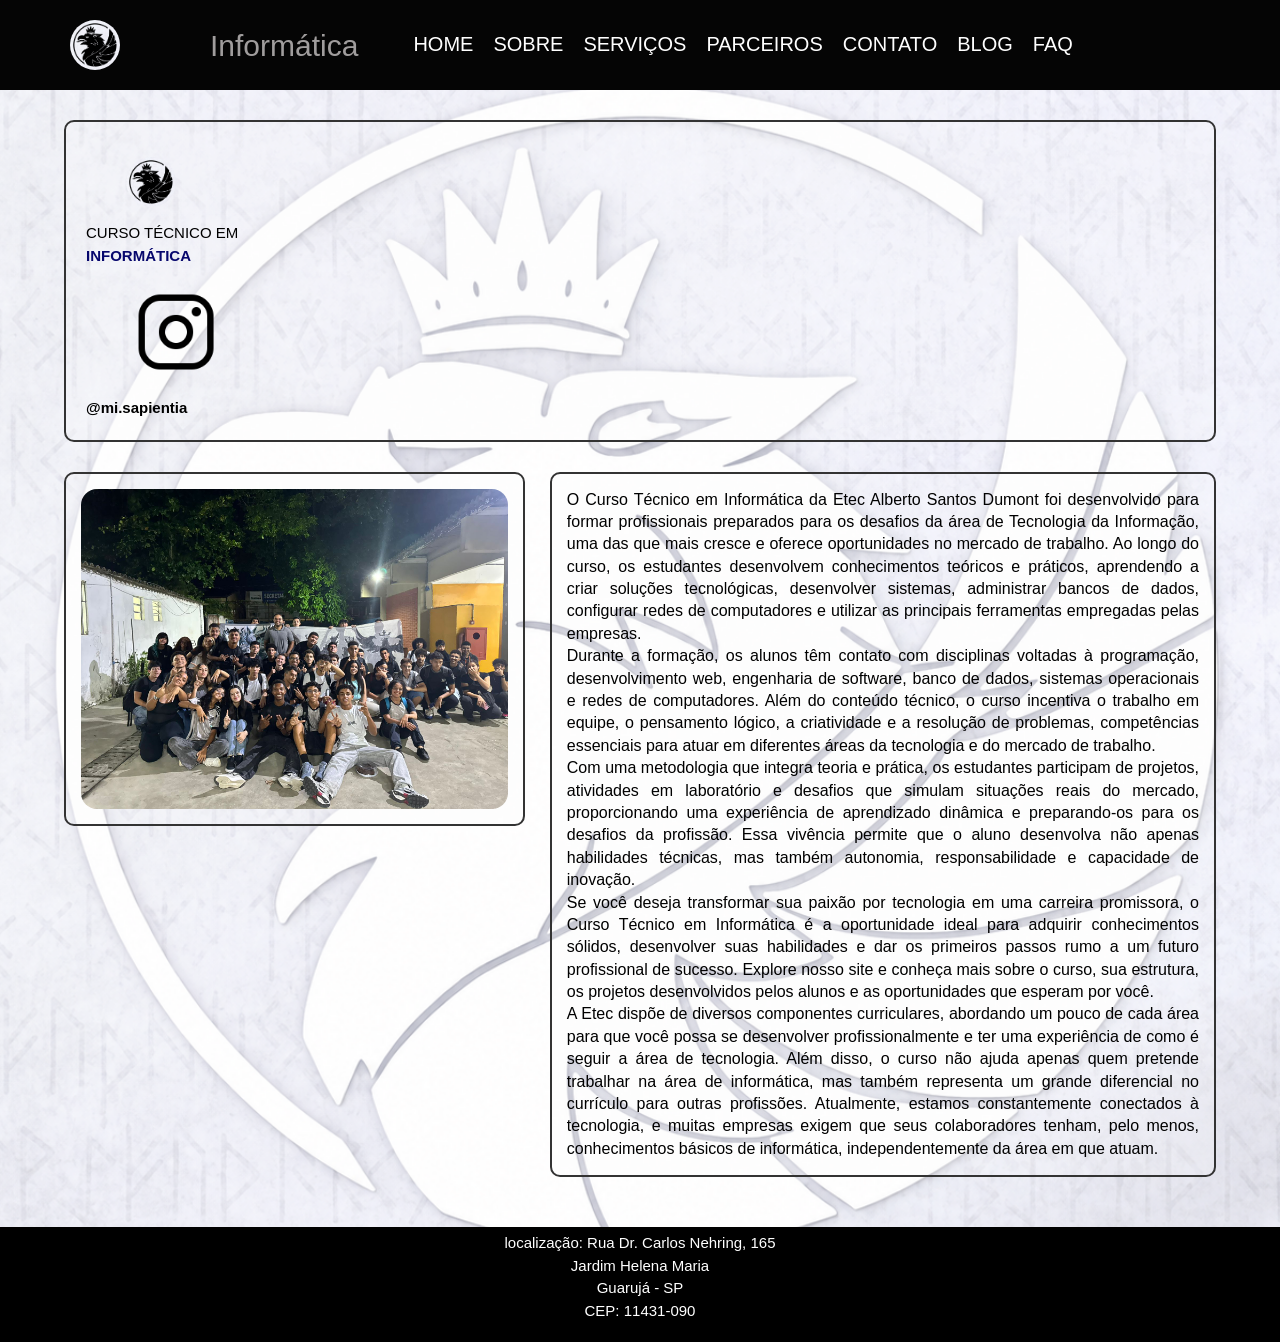
==== index.html @ 644b7583 "site_informática" ====
<!DOCTYPE html>
<html lang="pt-br">
<head>
    <meta charset="UTF-8">
    <meta name="viewport" content="width=device-width, initial-scale=1.0">
    <title>Informática</title>
    <link rel="stylesheet" href="../style/stylemenu.css">
    <link rel="stylesheet" href="../style/style.css">
    <link rel="stylesheet" href="../style/reset.css">
    <link rel="stylesheet icon" href="../imagens/grifo.jpg">
    <link rel="stylesheet" href="../style/w3.css">
</head>
<body>

    <header class="cabecalho">

        <figure>
            <img src="../imagens/grifo.jpg" alt="grifo" id="imagem_menu">
        </figure>

        <section class="logo">
            <h1>Informática</h1>
        </section>
    
        <nav id="menu">
            <ul>
                <li><a href="../html/index.html">HOME</a></li>
                <li><a href="../html/sobre.html">SOBRE</a></li>
                <li><a href="../html/servicos.html">SERVIÇOS</a></li>
                <li><a href="../html/parceiros.html">PARCEIROS</a></li>
                <li><a href="#">CONTATO</a></li>
                <li><a href="#">BLOG</a></li>
                <li><a href="#">FAQ</a></li>
            </ul>
        </nav>
    </header>

    <main>

        <section class="principal">
            <section class="coluna1">
                <figure>
                    <img src="../imagens/grifo.jpg" alt="grifo" id="imagem_menu">
                </figure>
                    
                <p id="curso">CURSO TÉCNICO EM</p> 
                <p style="color: rgb(7, 7, 109); font-weight: bold; align-items: center;">INFORMÁTICA</p>
                

                <section>
                    
                <figure>
                    <img src="../imagens/ig.png" alt="instagram" id="imagem">
                </figure>

                <p style="font-weight: bold;">@mi.sapientia</p>

                </section>
            </section>
        </section>

        <section class="img-text">

        <section class="coluna3">

            <img src="../imagens/sala.jpg" alt="turma" class="w3-round-xlarge">

        </section>

        <section class="coluna2">

            <p>O Curso Técnico em Informática da Etec Alberto Santos Dumont foi desenvolvido para formar profissionais preparados para os desafios da área de Tecnologia da Informação, uma das que mais cresce e oferece oportunidades no mercado de trabalho. Ao longo do curso, os estudantes desenvolvem conhecimentos teóricos e práticos, aprendendo a criar soluções tecnológicas, desenvolver sistemas, administrar bancos de dados, configurar redes de computadores e utilizar as principais ferramentas empregadas pelas empresas. <br>Durante a formação, os alunos têm contato com disciplinas voltadas à programação, desenvolvimento web, engenharia de software, banco de dados, sistemas operacionais e redes de computadores. Além do conteúdo técnico, o curso incentiva o trabalho em equipe, o pensamento lógico, a criatividade e a resolução de problemas, competências essenciais para atuar em diferentes áreas da tecnologia e do mercado de trabalho. <br>Com uma metodologia que integra teoria e prática, os estudantes participam de projetos, atividades em laboratório e desafios que simulam situações reais do mercado, proporcionando uma experiência de aprendizado dinâmica e preparando-os para os desafios da profissão. Essa vivência permite que o aluno desenvolva não apenas habilidades técnicas, mas também autonomia, responsabilidade e capacidade de inovação. <br>Se você deseja transformar sua paixão por tecnologia em uma carreira promissora, o Curso Técnico em Informática é a oportunidade ideal para adquirir conhecimentos sólidos, desenvolver suas habilidades e dar os primeiros passos rumo a um futuro profissional de sucesso. Explore nosso site e conheça mais sobre o curso, sua estrutura, os projetos desenvolvidos pelos alunos e as oportunidades que esperam por você. <br>A Etec dispõe de diversos componentes curriculares, abordando um pouco de cada área para que você possa se desenvolver profissionalmente e ter uma experiência de como é seguir a área de tecnologia. Além disso, o curso não ajuda apenas quem pretende trabalhar na área de informática, mas também representa um grande diferencial no currículo para outras profissões. Atualmente, estamos constantemente conectados à tecnologia, e muitas empresas exigem que seus colaboradores tenham, pelo menos, conhecimentos básicos de informática, independentemente da área em que atuam.</p>

        </section>

    </section>

    </main>

    <footer style="background-color:rgb(0, 0, 0); height: 115px; ">
        <section>
        <p style="color: white;">localização: Rua Dr. Carlos Nehring, 165 <br> Jardim Helena Maria <br> Guarujá - SP <br> CEP: 11431-090</p>
        </section>

    </footer>
    
</body>
</html>
---- style/stylemenu.css ----
#menu ul {
    padding: 0;
    margin: 0;
    background-color: transparent;
    list-style: none;
    display: flex;
    align-items: center;
    gap: 10px;
}

#menu ul li {
    display: inline;
}

#menu ul li a {
    padding: 10px 5px;
    display: inline-block;
    background-color: transparent;
    color: white;
    text-decoration: none;
    border-bottom: 3px solid transparent;
    font-size: 20px;
    font-family: Impact, Haettenschweiler, 'Arial Narrow Bold', sans-serif;
    transition: 0.3s;
}


.cabecalho {
    width: 100%;
    height: 90px;
    background-color: #050505;
    display: flex;
    align-items: center;
    gap: 50px;
    padding: 0 30px;
}

.logo h1 {
    color: #a09d9d;
    font-family: Impact, Haettenschweiler, 'Arial Narrow Bold', sans-serif;
    font-size: 30px;
}

#imagem_menu{
    width: 50px;
    height: 50px;
    object-fit: cover;
    border-radius: 50%;
}


.botao {
    background-color: #DFAF2B;

    color: black;
    text-decoration: none;
    padding: 14px 22px;
    border-radius: 8px;
    font-family: Arial, sans-serif;
    font-weight: bold;
    transition: 0.3s;
}

.botao:hover {
    background-color: #f5c94f;
    transform: scale(1.05);
}

#menu ul li a:hover{
    background-color: rgb(255, 255, 255);
    color: rgb(0, 0, 0);
    border-bottom: 3px solid #9c8f8f;
}
---- style/style.css ----
body{
    min-height:100vh;
    display:flex;
    flex-direction:column;
    background-image:url(../imagens/grifo2.png);
    background-size:cover;
    background-position-x:center;
    background-repeat:no-repeat;
    overflow-x:hidden;
}

    main{
    flex:1;
    margin-bottom:50px;
}

.principal{
    width:100%;
    display:flex;
    justify-content:space-between;
    align-items:flex-start;
    gap:65px;
    padding:30px 5%;
    box-sizing:border-box;
}

.coluna1{
    flex:1;
    padding:20px;
    border:2px solid #333;
    border-radius:10px;
    background-color:#f5f5f52d;
    box-sizing:border-box;
    transition:0.3s;
}

.img-text{
    width:100%;
    display:flex;
    align-items:flex-start;
    gap:25px;
    padding:0 5%;
    box-sizing:border-box;
}

.coluna2{
    flex:1;
    padding:15px;
    margin:0;
    border:2px solid #333;
    border-radius:10px;
    background-color:#f5f5f52d;
    box-sizing:border-box;
    transition:0.3s;
}

.coluna2 p{
    font-size:16px;
    line-height:1.4;
}

.coluna3{
    flex:0 0 40%;
    padding:15px;
    border:2px solid #333;
    border-radius:10px;
    background-color:#f5f5f52d;
    box-sizing:border-box;
}

.coluna3 img{
    width:100%;
    height:auto;
    display:block;
}

.coluna1:hover,.coluna2:hover,.coluna3:hover{
    transform:scale(1.03);
    box-shadow:0 8px 20px rgba(116,115,115,0.25);
}

h1{
    font-size:4em;
    color:rgb(0,0,0);
}

h2{
    font-size:2.5em;
    color:rgb(0,0,0);
}

h3{
    text-align:left;
    font-family:Georgia,'Times New Roman',Times,serif;
    color:rgb(2,0,0);
    font-size:2em;
}

p{
    font-size:20px;
    font-family:Georgia,'Times New Roman',Times,serif;
    color:rgb(0,0,0);
    text-align:justify;
}

hr{
    border:none;
    height:3px;
    background-color:rgb(0,0,0);
    width:80%;
    margin:40px auto;
}

a{
    color:rgb(0,0,0);
    text-align:center;
}

footer{
    text-align:center;
    margin-top:150px;
    border-top:1px solid rgb(0,0,0);
    bottom:0;
    left:0;
    width:100%;
    display:flex;
}

footer section{
    flex:1;
}

footer p{
    color:white;
    text-align:center;
    margin:5px;
}

#centralizado{
    text-align:center;
}

#imagem{
    justify-content:end;
    height:100px;
    width:100px;
}

#turma{
    width:30%;
}
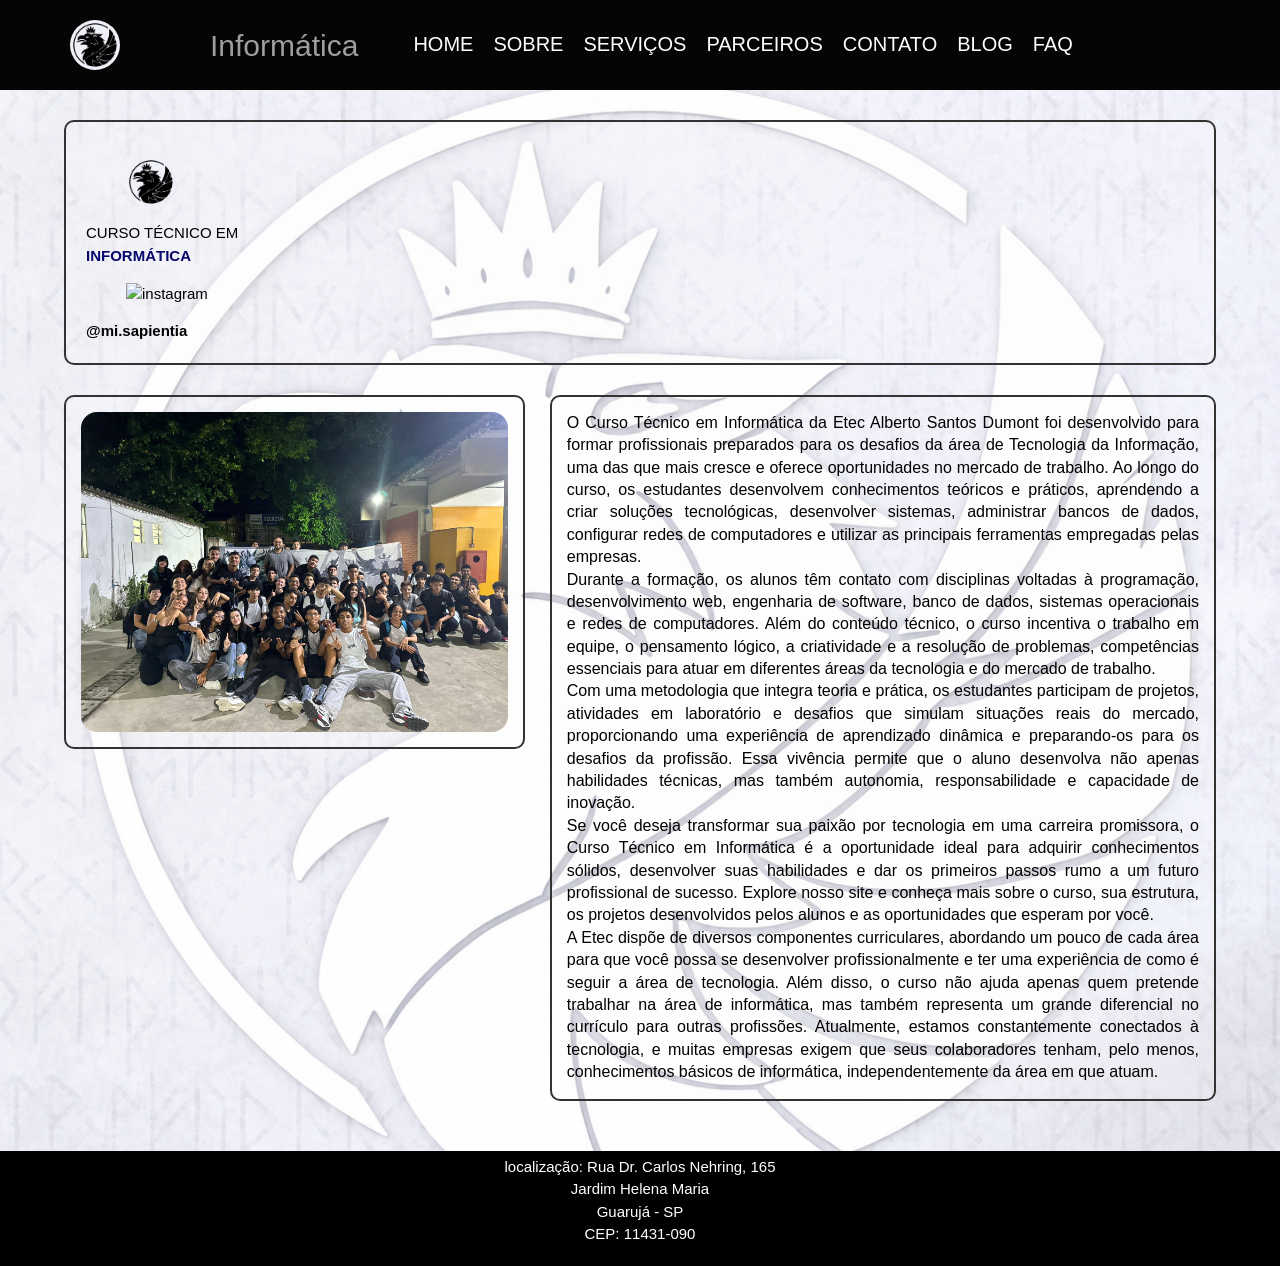
==== commit 8107f1bc: "Update index.html" ====
--- a/index.html
+++ b/index.html
@@ -15,7 +15,7 @@
     <header class="cabecalho">
 
         <figure>
-            <img src="../imagens/grifo.jpg" alt="grifo" id="imagem_menu">
+            <img src="../grifo.jpg" alt="grifo" id="imagem_menu">
         </figure>
 
         <section class="logo">
@@ -24,10 +24,10 @@
     
         <nav id="menu">
             <ul>
-                <li><a href="../html/index.html">HOME</a></li>
-                <li><a href="../html/sobre.html">SOBRE</a></li>
-                <li><a href="../html/servicos.html">SERVIÇOS</a></li>
-                <li><a href="../html/parceiros.html">PARCEIROS</a></li>
+                <li><a href="../index.html">HOME</a></li>
+                <li><a href="../sobre.html">SOBRE</a></li>
+                <li><a href="../servicos.html">SERVIÇOS</a></li>
+                <li><a href="../parceiros.html">PARCEIROS</a></li>
                 <li><a href="#">CONTATO</a></li>
                 <li><a href="#">BLOG</a></li>
                 <li><a href="#">FAQ</a></li>
@@ -40,7 +40,7 @@
         <section class="principal">
             <section class="coluna1">
                 <figure>
-                    <img src="../imagens/grifo.jpg" alt="grifo" id="imagem_menu">
+                    <img src="../grifo.jpg" alt="grifo" id="imagem_menu">
                 </figure>
                     
                 <p id="curso">CURSO TÉCNICO EM</p> 
@@ -50,7 +50,7 @@
                 <section>
                     
                 <figure>
-                    <img src="../imagens/ig.png" alt="instagram" id="imagem">
+                    <img src="..ig.png" alt="instagram" id="imagem">
                 </figure>
 
                 <p style="font-weight: bold;">@mi.sapientia</p>
@@ -63,7 +63,7 @@
 
         <section class="coluna3">
 
-            <img src="../imagens/sala.jpg" alt="turma" class="w3-round-xlarge">
+            <img src="../sala.jpg" alt="turma" class="w3-round-xlarge">
 
         </section>
 
@@ -85,4 +85,4 @@
     </footer>
     
 </body>
-</html>+</html>
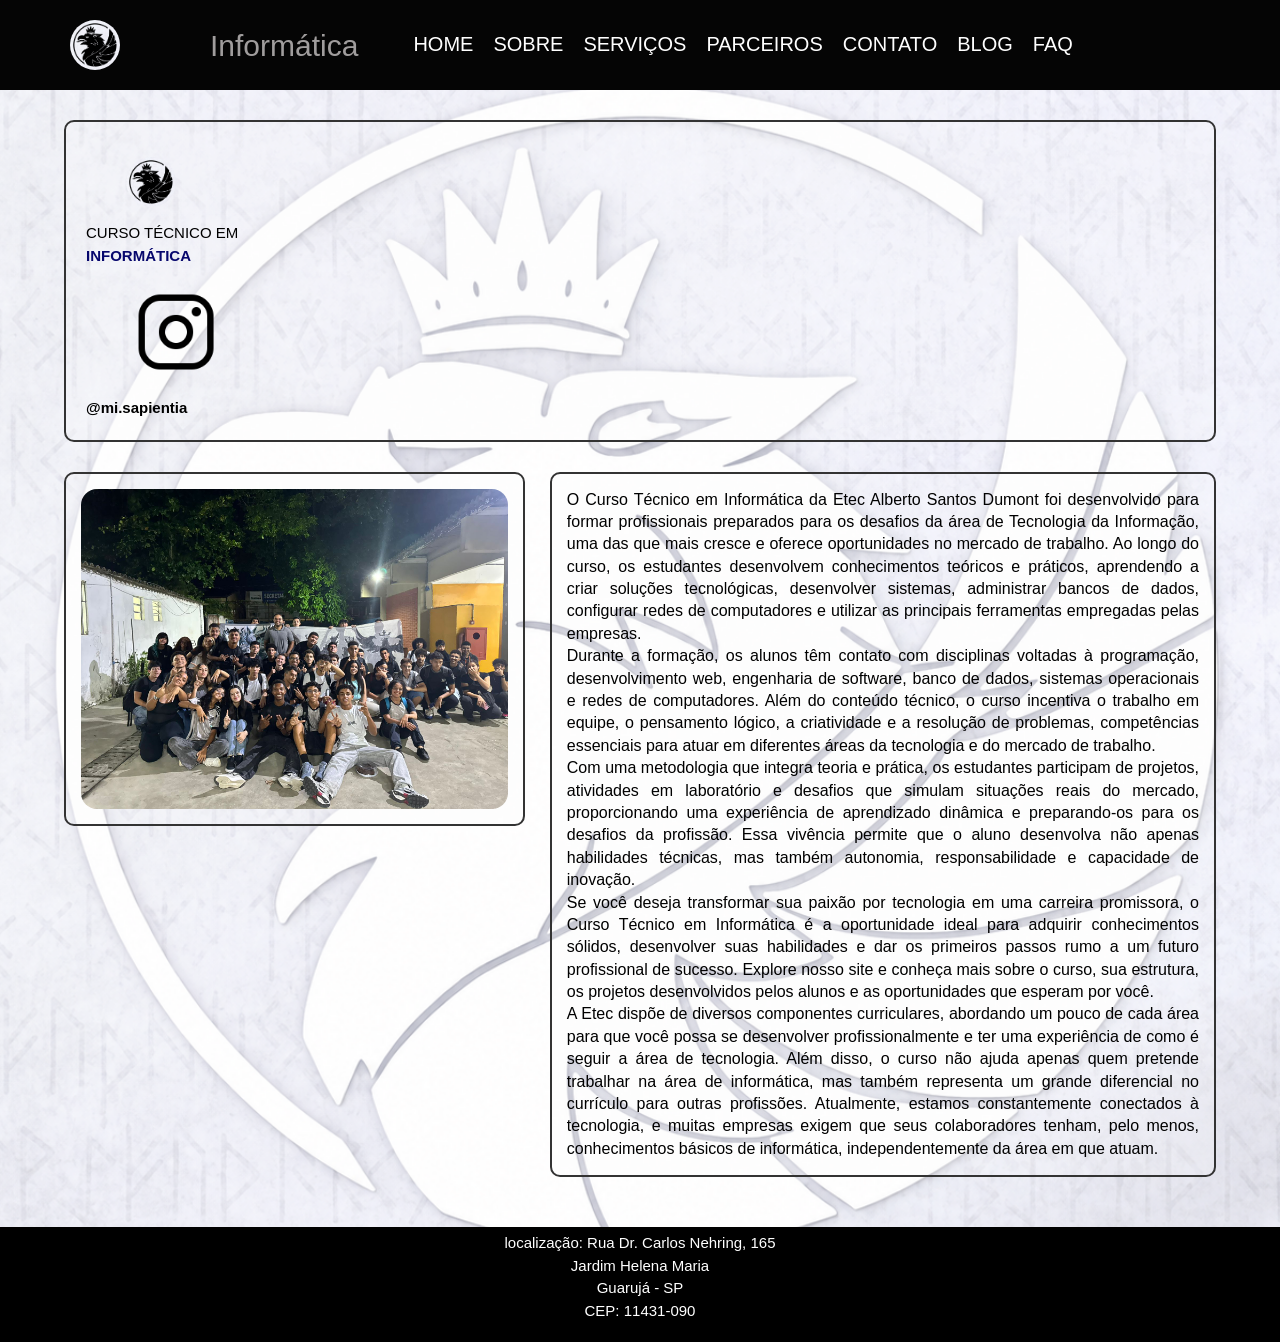
==== commit 3de299f4: "Fix HTML entity encoding in index.html" ====
--- a/index.html
+++ b/index.html
@@ -4,18 +4,18 @@
     <meta charset="UTF-8">
     <meta name="viewport" content="width=device-width, initial-scale=1.0">
     <title>Informática</title>
-    <link rel="stylesheet" href="../style/stylemenu.css">
-    <link rel="stylesheet" href="../style/style.css">
-    <link rel="stylesheet" href="../style/reset.css">
-    <link rel="stylesheet icon" href="../imagens/grifo.jpg">
-    <link rel="stylesheet" href="../style/w3.css">
+    <link rel="stylesheet" href="stylemenu.css">
+    <link rel="stylesheet" href="style.css">
+    <link rel="stylesheet" href="reset.css">
+    <link rel="stylesheet icon" href="grifo.jpg">
+    <link rel="stylesheet" href="w3.css">
 </head>
 <body>
 
     <header class="cabecalho">
 
         <figure>
-            <img src="../grifo.jpg" alt="grifo" id="imagem_menu">
+            <img src="grifo.jpg" alt="grifo" id="imagem_menu">
         </figure>
 
         <section class="logo">
@@ -24,10 +24,10 @@
     
         <nav id="menu">
             <ul>
-                <li><a href="../index.html">HOME</a></li>
-                <li><a href="../sobre.html">SOBRE</a></li>
-                <li><a href="../servicos.html">SERVIÇOS</a></li>
-                <li><a href="../parceiros.html">PARCEIROS</a></li>
+                <li><a href="index.html">HOME</a></li>
+                <li><a href="sobre.html">SOBRE</a></li>
+                <li><a href="servicos.html">SERVIÇOS</a></li>
+                <li><a href="parceiros.html">PARCEIROS</a></li>
                 <li><a href="#">CONTATO</a></li>
                 <li><a href="#">BLOG</a></li>
                 <li><a href="#">FAQ</a></li>
@@ -40,7 +40,7 @@
         <section class="principal">
             <section class="coluna1">
                 <figure>
-                    <img src="../grifo.jpg" alt="grifo" id="imagem_menu">
+                    <img src="grifo.jpg" alt="grifo" id="imagem_menu">
                 </figure>
                     
                 <p id="curso">CURSO TÉCNICO EM</p> 
@@ -50,7 +50,7 @@
                 <section>
                     
                 <figure>
-                    <img src="..ig.png" alt="instagram" id="imagem">
+                    <img src="ig.png" alt="instagram" id="imagem">
                 </figure>
 
                 <p style="font-weight: bold;">@mi.sapientia</p>
@@ -63,7 +63,7 @@
 
         <section class="coluna3">
 
-            <img src="../sala.jpg" alt="turma" class="w3-round-xlarge">
+            <img src="sala.jpg" alt="turma" class="w3-round-xlarge">
 
         </section>
 
--- a/stylemenu.css
+++ b/stylemenu.css
@@ -0,0 +1,73 @@
+#menu ul {
+    padding: 0;
+    margin: 0;
+    background-color: transparent;
+    list-style: none;
+    display: flex;
+    align-items: center;
+    gap: 10px;
+}
+
+#menu ul li {
+    display: inline;
+}
+
+#menu ul li a {
+    padding: 10px 5px;
+    display: inline-block;
+    background-color: transparent;
+    color: white;
+    text-decoration: none;
+    border-bottom: 3px solid transparent;
+    font-size: 20px;
+    font-family: Impact, Haettenschweiler, 'Arial Narrow Bold', sans-serif;
+    transition: 0.3s;
+}
+
+
+.cabecalho {
+    width: 100%;
+    height: 90px;
+    background-color: #050505;
+    display: flex;
+    align-items: center;
+    gap: 50px;
+    padding: 0 30px;
+}
+
+.logo h1 {
+    color: #a09d9d;
+    font-family: Impact, Haettenschweiler, 'Arial Narrow Bold', sans-serif;
+    font-size: 30px;
+}
+
+#imagem_menu{
+    width: 50px;
+    height: 50px;
+    object-fit: cover;
+    border-radius: 50%;
+}
+
+
+.botao {
+    background-color: #DFAF2B;
+
+    color: black;
+    text-decoration: none;
+    padding: 14px 22px;
+    border-radius: 8px;
+    font-family: Arial, sans-serif;
+    font-weight: bold;
+    transition: 0.3s;
+}
+
+.botao:hover {
+    background-color: #f5c94f;
+    transform: scale(1.05);
+}
+
+#menu ul li a:hover{
+    background-color: rgb(255, 255, 255);
+    color: rgb(0, 0, 0);
+    border-bottom: 3px solid #9c8f8f;
+}
--- a/style.css
+++ b/style.css
@@ -0,0 +1,151 @@
+body{
+    min-height:100vh;
+    display:flex;
+    flex-direction:column;
+    background-image:url(grifo2.png);
+    background-size:cover;
+    background-position-x:center;
+    background-repeat:no-repeat;
+    overflow-x:hidden;
+}
+
+    main{
+    flex:1;
+    margin-bottom:50px;
+}
+
+.principal{
+    width:100%;
+    display:flex;
+    justify-content:space-between;
+    align-items:flex-start;
+    gap:65px;
+    padding:30px 5%;
+    box-sizing:border-box;
+}
+
+.coluna1{
+    flex:1;
+    padding:20px;
+    border:2px solid #333;
+    border-radius:10px;
+    background-color:#f5f5f52d;
+    box-sizing:border-box;
+    transition:0.3s;
+}
+
+.img-text{
+    width:100%;
+    display:flex;
+    align-items:flex-start;
+    gap:25px;
+    padding:0 5%;
+    box-sizing:border-box;
+}
+
+.coluna2{
+    flex:1;
+    padding:15px;
+    margin:0;
+    border:2px solid #333;
+    border-radius:10px;
+    background-color:#f5f5f52d;
+    box-sizing:border-box;
+    transition:0.3s;
+}
+
+.coluna2 p{
+    font-size:16px;
+    line-height:1.4;
+}
+
+.coluna3{
+    flex:0 0 40%;
+    padding:15px;
+    border:2px solid #333;
+    border-radius:10px;
+    background-color:#f5f5f52d;
+    box-sizing:border-box;
+}
+
+.coluna3 img{
+    width:100%;
+    height:auto;
+    display:block;
+}
+
+.coluna1:hover,.coluna2:hover,.coluna3:hover{
+    transform:scale(1.03);
+    box-shadow:0 8px 20px rgba(116,115,115,0.25);
+}
+
+h1{
+    font-size:4em;
+    color:rgb(0,0,0);
+}
+
+h2{
+    font-size:2.5em;
+    color:rgb(0,0,0);
+}
+
+h3{
+    text-align:left;
+    font-family:Georgia,'Times New Roman',Times,serif;
+    color:rgb(2,0,0);
+    font-size:2em;
+}
+
+p{
+    font-size:20px;
+    font-family:Georgia,'Times New Roman',Times,serif;
+    color:rgb(0,0,0);
+    text-align:justify;
+}
+
+hr{
+    border:none;
+    height:3px;
+    background-color:rgb(0,0,0);
+    width:80%;
+    margin:40px auto;
+}
+
+a{
+    color:rgb(0,0,0);
+    text-align:center;
+}
+
+footer{
+    text-align:center;
+    margin-top:150px;
+    border-top:1px solid rgb(0,0,0);
+    bottom:0;
+    left:0;
+    width:100%;
+    display:flex;
+}
+
+footer section{
+    flex:1;
+}
+
+footer p{
+    color:white;
+    text-align:center;
+    margin:5px;
+}
+
+#centralizado{
+    text-align:center;
+}
+
+#imagem{
+    justify-content:end;
+    height:100px;
+    width:100px;
+}
+
+#turma{
+    width:30%;
+}
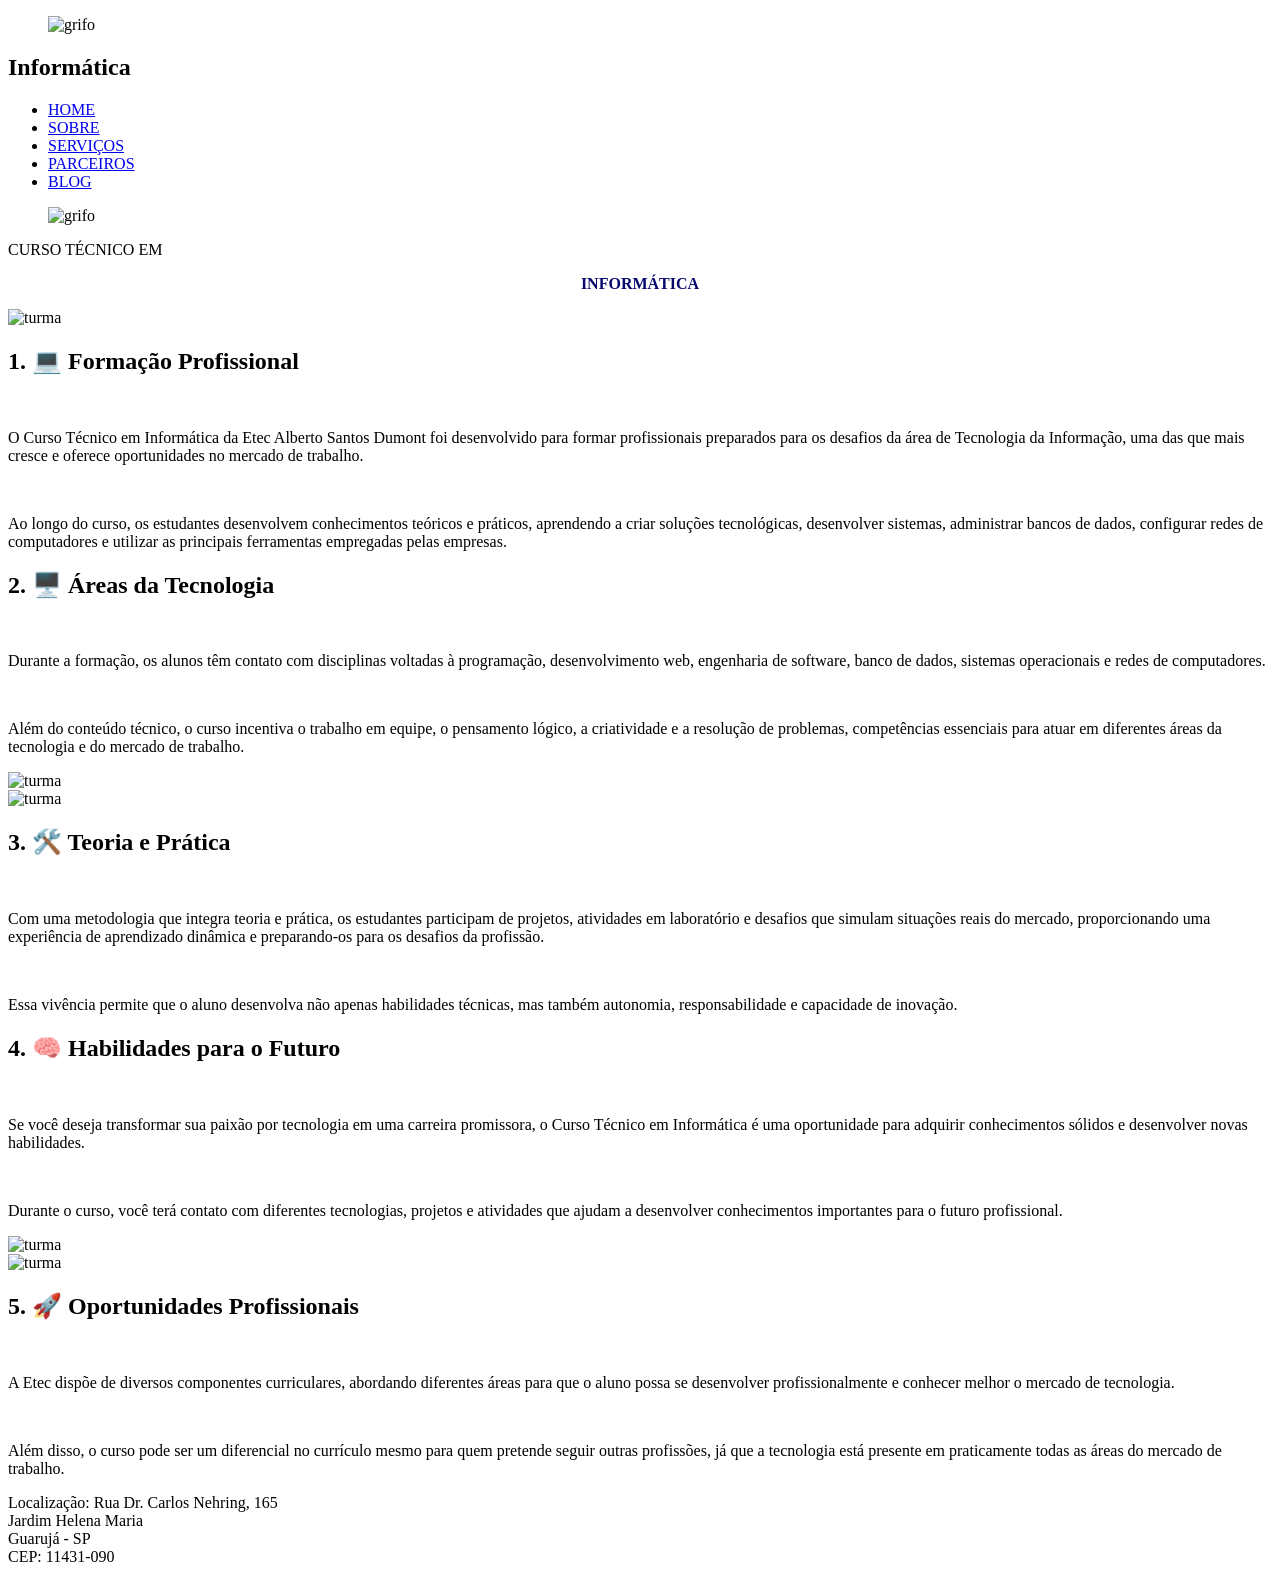
==== commit e3b6c84c: "Add files via upload" ====
--- a/index.html
+++ b/index.html
@@ -1,88 +1,224 @@
 <!DOCTYPE html>
 <html lang="pt-br">
+
 <head>
     <meta charset="UTF-8">
     <meta name="viewport" content="width=device-width, initial-scale=1.0">
+
     <title>Informática</title>
-    <link rel="stylesheet" href="stylemenu.css">
-    <link rel="stylesheet" href="style.css">
-    <link rel="stylesheet" href="reset.css">
-    <link rel="stylesheet icon" href="grifo.jpg">
-    <link rel="stylesheet" href="w3.css">
+
+    <link rel="stylesheet" href="../style/stylemenu.css">
+    <link rel="stylesheet" href="../style/style.css">
+    <link rel="stylesheet" href="../style/reset.css">
+    <link rel="stylesheet" href="../style/w3.css">
+
+    <link rel="icon" href="../imagens/grifo.jpg">
 </head>
+
 <body>
 
     <header class="cabecalho">
 
         <figure>
-            <img src="grifo.jpg" alt="grifo" id="imagem_menu">
+            <img src="../imagens/grifo.jpg" alt="grifo" id="imagem_menu">
         </figure>
 
         <section class="logo">
             <h1>Informática</h1>
         </section>
-    
-        <nav id="menu">
+
+        <section id="menu">
             <ul>
-                <li><a href="index.html">HOME</a></li>
-                <li><a href="sobre.html">SOBRE</a></li>
-                <li><a href="servicos.html">SERVIÇOS</a></li>
-                <li><a href="parceiros.html">PARCEIROS</a></li>
-                <li><a href="#">CONTATO</a></li>
-                <li><a href="#">BLOG</a></li>
-                <li><a href="#">FAQ</a></li>
+                <li><a href="../html/index.html">HOME</a></li>
+                <li><a href="../html/sobre.html">SOBRE</a></li>
+                <li><a href="../html/servicos.html">SERVIÇOS</a></li>
+                <li><a href="../html/parceiros.html">PARCEIROS</a></li>
+                <li><a href="../html/blog.html">BLOG</a></li>
             </ul>
-        </nav>
+        </section>
+            
+
     </header>
 
+
     <main>
-
         <section class="principal">
+
             <section class="coluna1">
-                <figure>
-                    <img src="grifo.jpg" alt="grifo" id="imagem_menu">
-                </figure>
-                    
-                <p id="curso">CURSO TÉCNICO EM</p> 
-                <p style="color: rgb(7, 7, 109); font-weight: bold; align-items: center;">INFORMÁTICA</p>
-                
-
-                <section>
-                    
-                <figure>
-                    <img src="ig.png" alt="instagram" id="imagem">
-                </figure>
-
-                <p style="font-weight: bold;">@mi.sapientia</p>
-
-                </section>
-            </section>
-        </section>
-
-        <section class="img-text">
-
-        <section class="coluna3">
-
-            <img src="sala.jpg" alt="turma" class="w3-round-xlarge">
-
-        </section>
-
-        <section class="coluna2">
-
-            <p>O Curso Técnico em Informática da Etec Alberto Santos Dumont foi desenvolvido para formar profissionais preparados para os desafios da área de Tecnologia da Informação, uma das que mais cresce e oferece oportunidades no mercado de trabalho. Ao longo do curso, os estudantes desenvolvem conhecimentos teóricos e práticos, aprendendo a criar soluções tecnológicas, desenvolver sistemas, administrar bancos de dados, configurar redes de computadores e utilizar as principais ferramentas empregadas pelas empresas. <br>Durante a formação, os alunos têm contato com disciplinas voltadas à programação, desenvolvimento web, engenharia de software, banco de dados, sistemas operacionais e redes de computadores. Além do conteúdo técnico, o curso incentiva o trabalho em equipe, o pensamento lógico, a criatividade e a resolução de problemas, competências essenciais para atuar em diferentes áreas da tecnologia e do mercado de trabalho. <br>Com uma metodologia que integra teoria e prática, os estudantes participam de projetos, atividades em laboratório e desafios que simulam situações reais do mercado, proporcionando uma experiência de aprendizado dinâmica e preparando-os para os desafios da profissão. Essa vivência permite que o aluno desenvolva não apenas habilidades técnicas, mas também autonomia, responsabilidade e capacidade de inovação. <br>Se você deseja transformar sua paixão por tecnologia em uma carreira promissora, o Curso Técnico em Informática é a oportunidade ideal para adquirir conhecimentos sólidos, desenvolver suas habilidades e dar os primeiros passos rumo a um futuro profissional de sucesso. Explore nosso site e conheça mais sobre o curso, sua estrutura, os projetos desenvolvidos pelos alunos e as oportunidades que esperam por você. <br>A Etec dispõe de diversos componentes curriculares, abordando um pouco de cada área para que você possa se desenvolver profissionalmente e ter uma experiência de como é seguir a área de tecnologia. Além disso, o curso não ajuda apenas quem pretende trabalhar na área de informática, mas também representa um grande diferencial no currículo para outras profissões. Atualmente, estamos constantemente conectados à tecnologia, e muitas empresas exigem que seus colaboradores tenham, pelo menos, conhecimentos básicos de informática, independentemente da área em que atuam.</p>
-
-        </section>
-
-    </section>
+            <figure>
+                <img src="../imagens/grifo.jpg" alt="grifo" class="imagem-principal">
+            </figure>
+
+                <p id="curso">CURSO TÉCNICO EM</p>
+                <p style="color: rgb(7, 7, 109); font-weight: bold; text-align: center;">INFORMÁTICA</p>
+        </section>
+        
+        </section>
+        <section class="img-text1">
+
+            <section class="coluna3">
+
+                <img src="../imagens/sala.jpg" alt="turma" class="w3-round-xlarge">
+
+            </section>
+
+            <section class="coluna2">
+
+                <h2>1. 💻 Formação Profissional</h2>
+                <br>
+                <p>
+                    O Curso Técnico em Informática da Etec Alberto Santos Dumont
+                    foi desenvolvido para formar profissionais preparados para os
+                    desafios da área de Tecnologia da Informação, uma das que mais
+                    cresce e oferece oportunidades no mercado de trabalho.
+                </p>
+                <br>
+                <p>
+                    Ao longo do curso, os estudantes desenvolvem conhecimentos
+                    teóricos e práticos, aprendendo a criar soluções tecnológicas,
+                    desenvolver sistemas, administrar bancos de dados, configurar
+                    redes de computadores e utilizar as principais ferramentas
+                    empregadas pelas empresas.
+                </p>
+
+            </section>
+
+        </section>
+        <section class="img-text2">
+
+            <section class="coluna4">
+
+                <h2>2. 🖥️ Áreas da Tecnologia</h2>
+                <br>
+                <p>
+                    Durante a formação, os alunos têm contato com disciplinas
+                    voltadas à programação, desenvolvimento web, engenharia de
+                    software, banco de dados, sistemas operacionais e redes de
+                    computadores.
+                </p>
+                <br>
+                <p>
+                    Além do conteúdo técnico, o curso incentiva o trabalho em
+                    equipe, o pensamento lógico, a criatividade e a resolução
+                    de problemas, competências essenciais para atuar em diferentes
+                    áreas da tecnologia e do mercado de trabalho.
+                </p>
+
+            </section>
+
+            <section class="coluna5">
+
+                <img src="../imagens/grito.png" alt="turma" class="w3-round-xlarge">
+
+            </section>
+
+        </section>
+        <section class="img-text3">
+
+            <section class="coluna7">
+
+                <img src="../imagens/sebrae.jpeg" alt="turma" class="w3-round-xlarge">
+
+            </section>
+
+            <section class="coluna6">
+
+                <h2>3. 🛠️ Teoria e Prática</h2>
+                <br>
+
+                <p>
+                    Com uma metodologia que integra teoria e prática, os estudantes
+                    participam de projetos, atividades em laboratório e desafios
+                    que simulam situações reais do mercado, proporcionando uma
+                    experiência de aprendizado dinâmica e preparando-os para os
+                    desafios da profissão.
+                </p>
+                <br>
+                <p>
+                    Essa vivência permite que o aluno desenvolva não apenas
+                    habilidades técnicas, mas também autonomia, responsabilidade
+                    e capacidade de inovação.
+                </p>
+
+            </section>
+
+        </section>
+        <section class="img-text4">
+
+            <section class="coluna8">
+
+                <h2>4. 🧠 Habilidades para o Futuro</h2>
+                <br>
+                <p>
+                    Se você deseja transformar sua paixão por tecnologia em uma
+                    carreira promissora, o Curso Técnico em Informática é uma
+                    oportunidade para adquirir conhecimentos sólidos e desenvolver
+                    novas habilidades.
+                </p>
+                <br>
+                <p>
+                    Durante o curso, você terá contato com diferentes tecnologias,
+                    projetos e atividades que ajudam a desenvolver conhecimentos
+                    importantes para o futuro profissional.
+                </p>
+
+            </section>
+
+            <section class="coluna9">
+
+                <img src="../imagens/hino.jpeg"
+                     alt="turma"
+                     class="w3-round-xlarge">
+
+            </section>
+
+        </section>
+        <section class="img-text5">
+
+            <section class="coluna11">
+
+                <img src="../imagens/desfile.jpeg" alt="turma" class="w3-round-xlarge">
+
+            </section>
+
+            <section class="coluna10">
+
+                <h2>5. 🚀 Oportunidades Profissionais</h2>
+                <br>
+                <p>
+                    A Etec dispõe de diversos componentes curriculares, abordando
+                    diferentes áreas para que o aluno possa se desenvolver
+                    profissionalmente e conhecer melhor o mercado de tecnologia.
+                </p>
+                <br>
+                <p>
+                    Além disso, o curso pode ser um diferencial no currículo mesmo
+                    para quem pretende seguir outras profissões, já que a tecnologia
+                    está presente em praticamente todas as áreas do mercado de trabalho.
+                </p>
+
+            </section>
+
+        </section>
 
     </main>
 
-    <footer style="background-color:rgb(0, 0, 0); height: 115px; ">
+
+    <footer>
+
         <section>
-        <p style="color: white;">localização: Rua Dr. Carlos Nehring, 165 <br> Jardim Helena Maria <br> Guarujá - SP <br> CEP: 11431-090</p>
+
+            <p>
+                Localização: Rua Dr. Carlos Nehring, 165<br>
+                Jardim Helena Maria<br>
+                Guarujá - SP<br>
+                CEP: 11431-090
+            </p>
+
         </section>
 
     </footer>
-    
+
 </body>
-</html>
+
+</html>
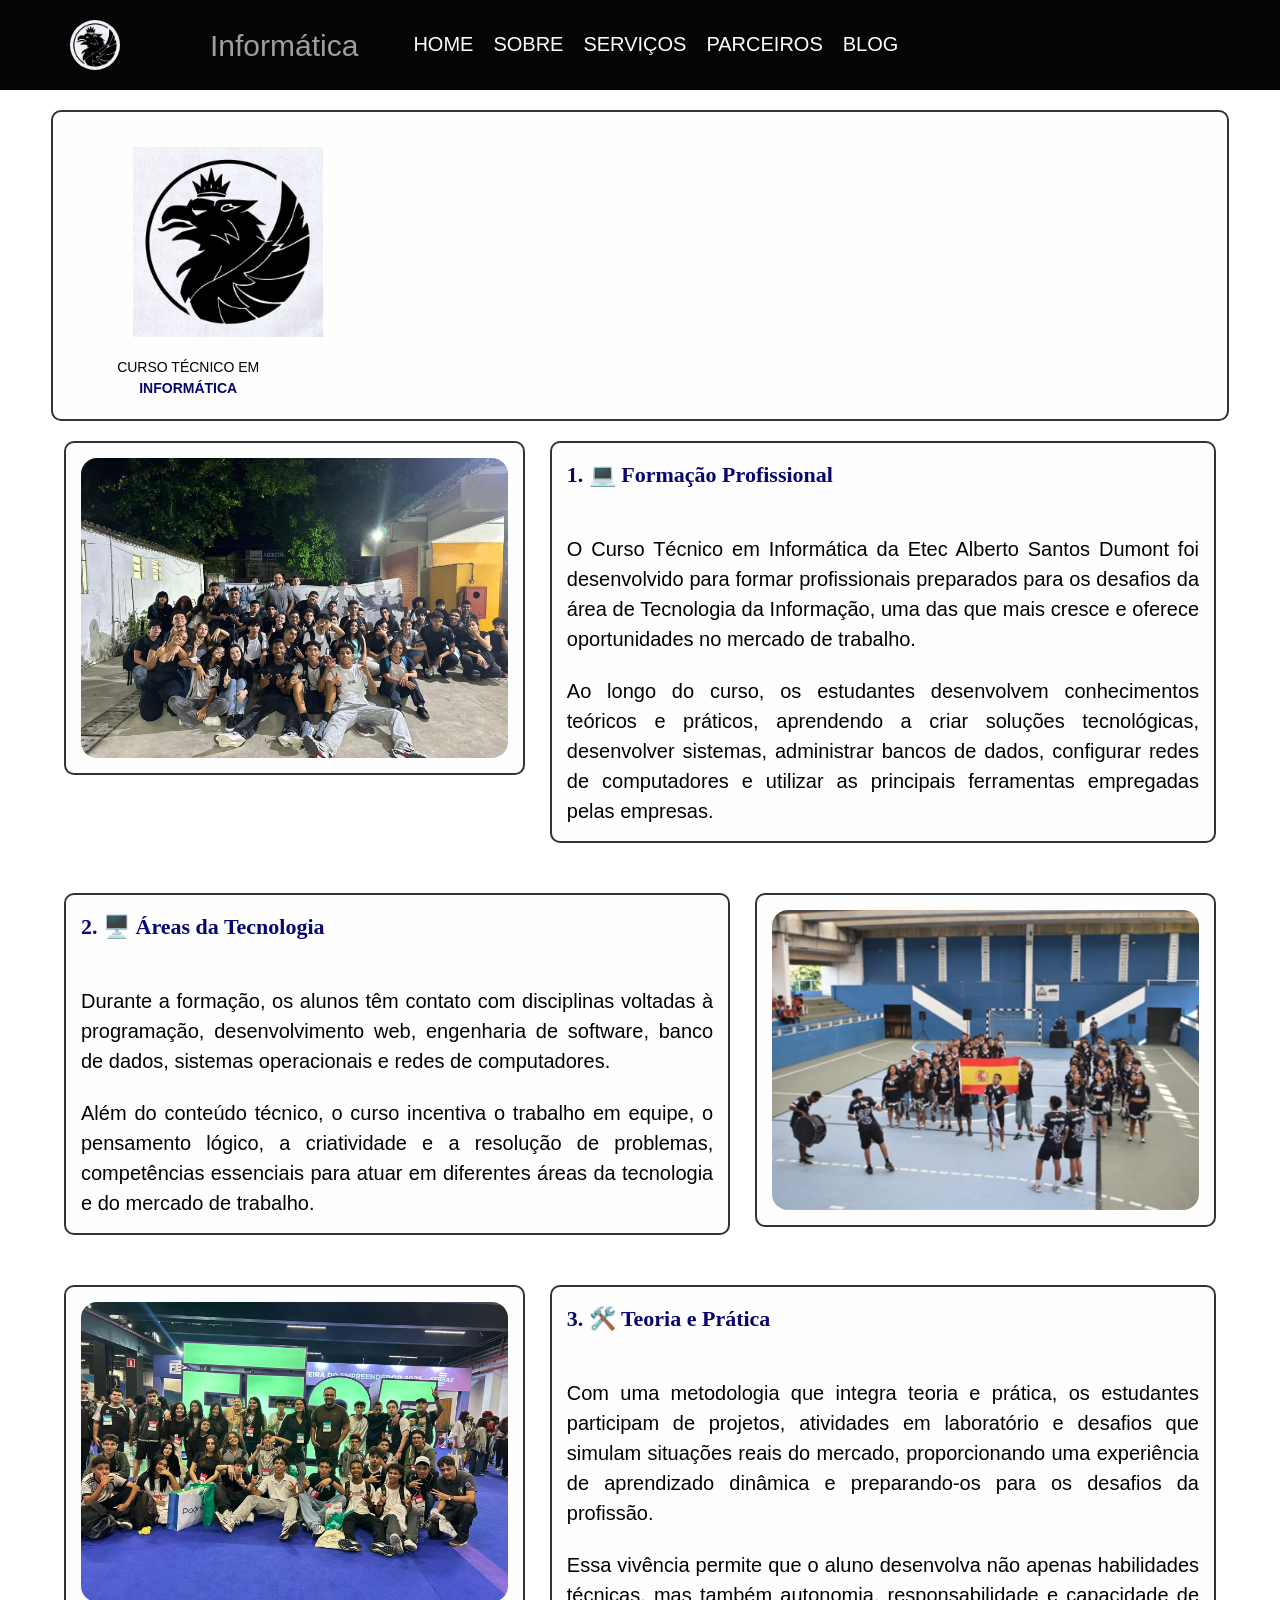
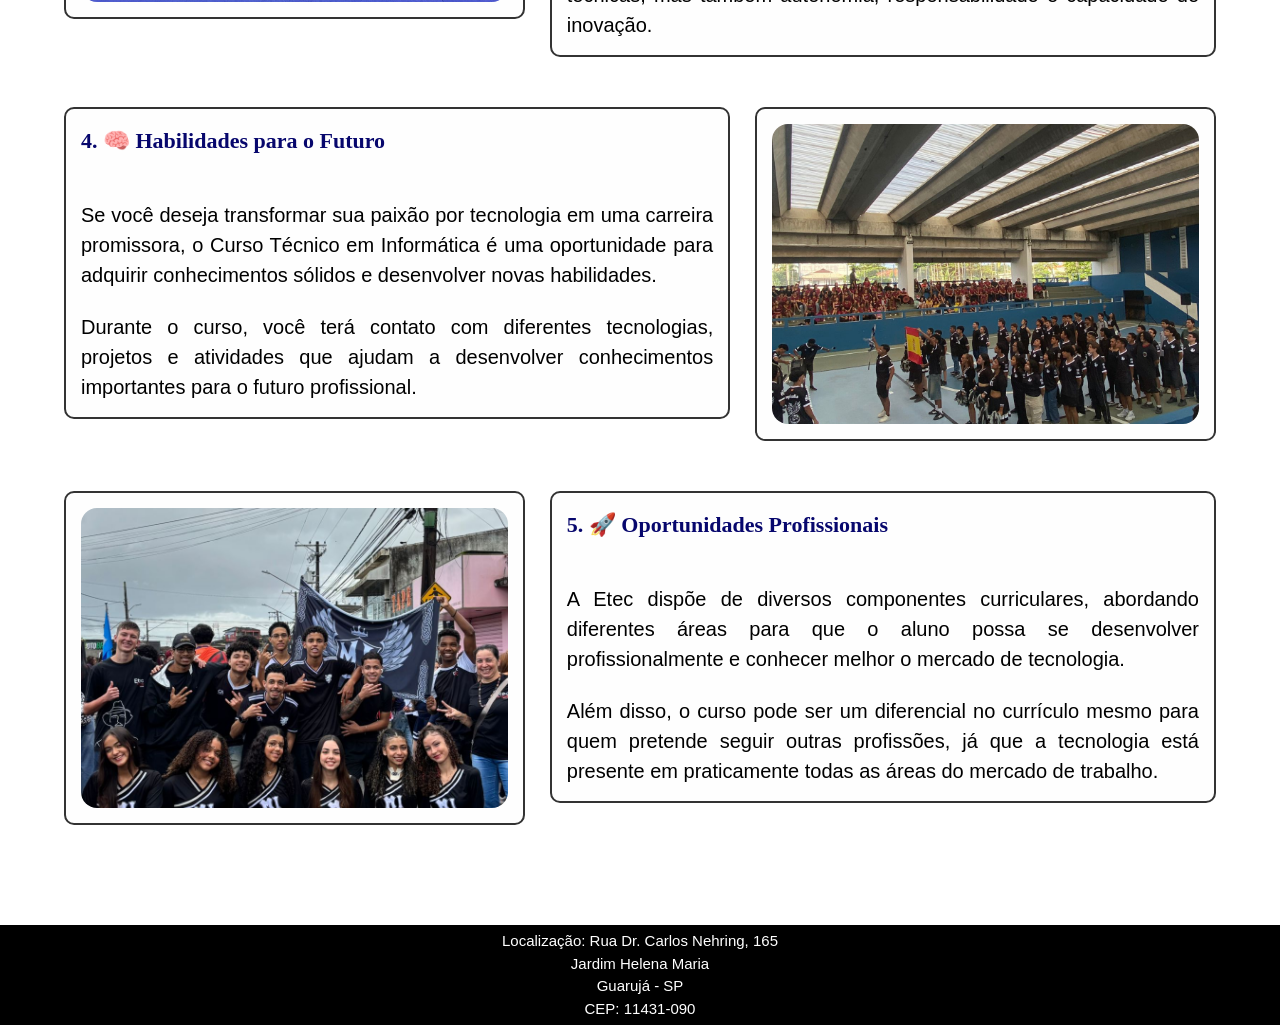
==== commit 71f00b28: "Update index.html" ====
--- a/index.html
+++ b/index.html
@@ -7,12 +7,12 @@
 
     <title>Informática</title>
 
-    <link rel="stylesheet" href="../style/stylemenu.css">
-    <link rel="stylesheet" href="../style/style.css">
-    <link rel="stylesheet" href="../style/reset.css">
-    <link rel="stylesheet" href="../style/w3.css">
-
-    <link rel="icon" href="../imagens/grifo.jpg">
+    <link rel="stylesheet" href="stylemenu.css">
+    <link rel="stylesheet" href="style.css">
+    <link rel="stylesheet" href="reset.css">
+    <link rel="stylesheet" href="w3.css">
+
+    <link rel="icon" href="grifo.jpg">
 </head>
 
 <body>
@@ -20,7 +20,7 @@
     <header class="cabecalho">
 
         <figure>
-            <img src="../imagens/grifo.jpg" alt="grifo" id="imagem_menu">
+            <img src="grifo.jpg" alt="grifo" id="imagem_menu">
         </figure>
 
         <section class="logo">
@@ -29,11 +29,11 @@
 
         <section id="menu">
             <ul>
-                <li><a href="../html/index.html">HOME</a></li>
-                <li><a href="../html/sobre.html">SOBRE</a></li>
-                <li><a href="../html/servicos.html">SERVIÇOS</a></li>
-                <li><a href="../html/parceiros.html">PARCEIROS</a></li>
-                <li><a href="../html/blog.html">BLOG</a></li>
+                <li><a href="index.html">HOME</a></li>
+                <li><a href="sobre.html">SOBRE</a></li>
+                <li><a href="servicos.html">SERVIÇOS</a></li>
+                <li><a href="parceiros.html">PARCEIROS</a></li>
+                <li><a href="blog.html">BLOG</a></li>
             </ul>
         </section>
             
@@ -46,7 +46,7 @@
 
             <section class="coluna1">
             <figure>
-                <img src="../imagens/grifo.jpg" alt="grifo" class="imagem-principal">
+                <img src="grifo.jpg" alt="grifo" class="imagem-principal">
             </figure>
 
                 <p id="curso">CURSO TÉCNICO EM</p>
@@ -58,7 +58,7 @@
 
             <section class="coluna3">
 
-                <img src="../imagens/sala.jpg" alt="turma" class="w3-round-xlarge">
+                <img src="sala.jpg" alt="turma" class="w3-round-xlarge">
 
             </section>
 
@@ -108,7 +108,7 @@
 
             <section class="coluna5">
 
-                <img src="../imagens/grito.png" alt="turma" class="w3-round-xlarge">
+                <img src="grito.png" alt="turma" class="w3-round-xlarge">
 
             </section>
 
@@ -117,7 +117,7 @@
 
             <section class="coluna7">
 
-                <img src="../imagens/sebrae.jpeg" alt="turma" class="w3-round-xlarge">
+                <img src="sebrae.jpeg" alt="turma" class="w3-round-xlarge">
 
             </section>
 
@@ -166,7 +166,7 @@
 
             <section class="coluna9">
 
-                <img src="../imagens/hino.jpeg"
+                <img src="hino.jpeg"
                      alt="turma"
                      class="w3-round-xlarge">
 
@@ -177,7 +177,7 @@
 
             <section class="coluna11">
 
-                <img src="../imagens/desfile.jpeg" alt="turma" class="w3-round-xlarge">
+                <img src="desfile.jpeg" alt="turma" class="w3-round-xlarge">
 
             </section>
 
@@ -221,4 +221,4 @@
 
 </body>
 
-</html>+</html>
--- a/stylemenu.css
+++ b/stylemenu.css
@@ -0,0 +1,73 @@
+#menu ul {
+    padding: 0;
+    margin: 0;
+    background-color: transparent;
+    list-style: none;
+    display: flex;
+    align-items: center;
+    gap: 10px;
+}
+
+#menu ul li {
+    display: inline;
+}
+
+#menu ul li a {
+    padding: 10px 5px;
+    display: inline-block;
+    background-color: transparent;
+    color: white;
+    text-decoration: none;
+    border-bottom: 3px solid transparent;
+    font-size: 20px;
+    font-family: Impact, Haettenschweiler, 'Arial Narrow Bold', sans-serif;
+    transition: 0.3s;
+}
+
+
+.cabecalho {
+    width: 100%;
+    height: 90px;
+    background-color: #050505;
+    display: flex;
+    align-items: center;
+    gap: 50px;
+    padding: 0 30px;
+}
+
+.logo h1 {
+    color: #a09d9d;
+    font-family: Impact, Haettenschweiler, 'Arial Narrow Bold', sans-serif;
+    font-size: 30px;
+}
+
+#imagem_menu{
+    width: 50px;
+    height: 50px;
+    object-fit: cover;
+    border-radius: 50%;
+}
+
+
+.botao {
+    background-color: #DFAF2B;
+
+    color: black;
+    text-decoration: none;
+    padding: 14px 22px;
+    border-radius: 8px;
+    font-family: Arial, sans-serif;
+    font-weight: bold;
+    transition: 0.3s;
+}
+
+.botao:hover {
+    background-color: #f5c94f;
+    transform: scale(1.05);
+}
+
+#menu ul li a:hover{
+    background-color: rgb(255, 255, 255);
+    color: rgb(0, 0, 0);
+    border-bottom: 3px solid #9c8f8f;
+}
--- a/style.css
+++ b/style.css
@@ -0,0 +1,236 @@
+body {
+    min-height: 100vh;
+    display: flex;
+    flex-direction: column;
+    background-image: url("../imagens/grifo2.png");
+    background-size: cover;
+    background-position-x: center;
+    background-repeat: no-repeat;
+    overflow-x: hidden;
+}
+
+main {
+    flex: 1;
+    margin-bottom: 50px;
+}
+
+.principal {
+    width: 100%;
+    display: flex;
+    justify-content: space-between;
+    align-items: flex-start;
+    gap: 65px;
+    padding: 20px 4%;
+    box-sizing: border-box;
+}
+
+.coluna1 {
+    width: 100%;
+    min-height: 280px;
+    padding: 20px 40px;
+    border: 2px solid #333;
+    border-radius: 10px;
+    background-color: #f5f5f52d;
+    box-sizing: border-box;
+    transition: 0.3s;
+    display: flex;
+    flex-direction: column;
+    align-items: flex-start;
+}
+
+.coluna1 img {
+    width: 190px;
+    height: 190px;
+    object-fit: contain;
+    display: block;
+}
+
+.coluna1 section {
+    width: 190px;
+    margin: 0;
+    padding: 0;
+    text-align: center;
+}
+
+#curso {
+    width: 190px;
+    text-align: center;
+    margin: 5px 0 0 0;
+    font-size: 14px;
+}
+
+.coluna1 p {
+    width: 190px;
+    text-align: center;
+    margin: 0;
+    font-size: 14px;
+}
+
+.coluna1 p:last-child {
+    width: 190px;
+    color: rgb(7, 7, 109);
+    font-weight: bold;
+    margin: 0;
+    text-align: center;
+}
+
+.img-text1,
+.img-text2,
+.img-text3,
+.img-text4,
+.img-text5 {
+    width: 100%;
+    display: flex;
+    align-items: flex-start;
+    gap: 25px;
+    padding: 0 5%;
+    box-sizing: border-box;
+    margin-bottom: 50px;
+}
+
+.coluna2,
+.coluna4,
+.coluna6,
+.coluna8,
+.coluna10 {
+    flex: 1;
+    padding: 15px;
+    margin: 0;
+    border: 2px solid #333;
+    border-radius: 10px;
+    background-color: #f5f5f52d;
+    box-sizing: border-box;
+    transition: 0.3s;
+}
+
+.coluna3,
+.coluna5,
+.coluna7,
+.coluna9,
+.coluna11 {
+    flex: 0 0 40%;
+    padding: 15px;
+    border: 2px solid #333;
+    border-radius: 10px;
+    background-color: #f5f5f52d;
+    box-sizing: border-box;
+}
+
+.coluna3 img,
+.coluna5 img,
+.coluna7 img,
+.coluna9 img,
+.coluna11 img {
+    width: 100%;
+    height: 300px;
+    object-fit: cover;
+    display: block;
+}
+
+.img-text1 p,
+.img-text2 p,
+.img-text3 p,
+.img-text4 p,
+.img-text5 p {
+    font-size: 20px;
+}
+
+.coluna2 h2,
+.coluna4 h2,
+.coluna6 h2,
+.coluna8 h2,
+.coluna10 h2 {
+    color: rgb(7, 7, 109);
+    font-weight: bold;
+    font-family: Georgia, 'Times New Roman', Times, serif;
+    font-size: 22px;
+    text-align: left;
+    margin: 0 0 20px 0;
+}
+
+.coluna1:hover,
+.coluna2:hover,
+.coluna3:hover,
+.coluna4:hover,
+.coluna5:hover,
+.coluna6:hover,
+.coluna7:hover,
+.coluna8:hover,
+.coluna9:hover,
+.coluna10:hover,
+.coluna11:hover {
+    transform: scale(1.02);
+    box-shadow: 0 8px 20px rgba(116, 115, 115, 0.25);
+}
+
+p {
+    font-size: 20px;
+    font-family: Georgia, 'Times New Roman', Times, serif;
+    color: rgb(0, 0, 0);
+    text-align: justify;
+}
+
+h1 {
+    font-size: 4em;
+    color: rgb(0, 0, 0);
+}
+
+h2 {
+    font-size: 2.5em;
+    color: rgb(0, 0, 0);
+}
+
+h3 {
+    text-align: left;
+    font-family: Georgia, 'Times New Roman', Times, serif;
+    color: rgb(2, 0, 0);
+    font-size: 2em;
+}
+
+a {
+    color: rgb(0, 0, 0);
+    text-align: center;
+}
+
+hr {
+    border: none;
+    height: 3px;
+    background-color: rgb(0, 0, 0);
+    width: 80%;
+    margin: 40px auto;
+}
+
+footer {
+    text-align: center;
+    margin-top: 80px;
+    border-top: 1px solid rgb(0, 0, 0);
+    bottom: 0;
+    left: 0;
+    width: 100%;
+    display: flex;
+    background-color: rgb(0, 0, 0);
+}
+
+footer section {
+    flex: 1;
+}
+
+footer p {
+    color: white;
+    text-align: center;
+    margin: 5px;
+}
+
+#centralizado {
+    text-align: center;
+}
+
+#imagem {
+    justify-content: end;
+    height: 100px;
+    width: 100px;
+}
+
+#turma {
+    width: 30%;
+}
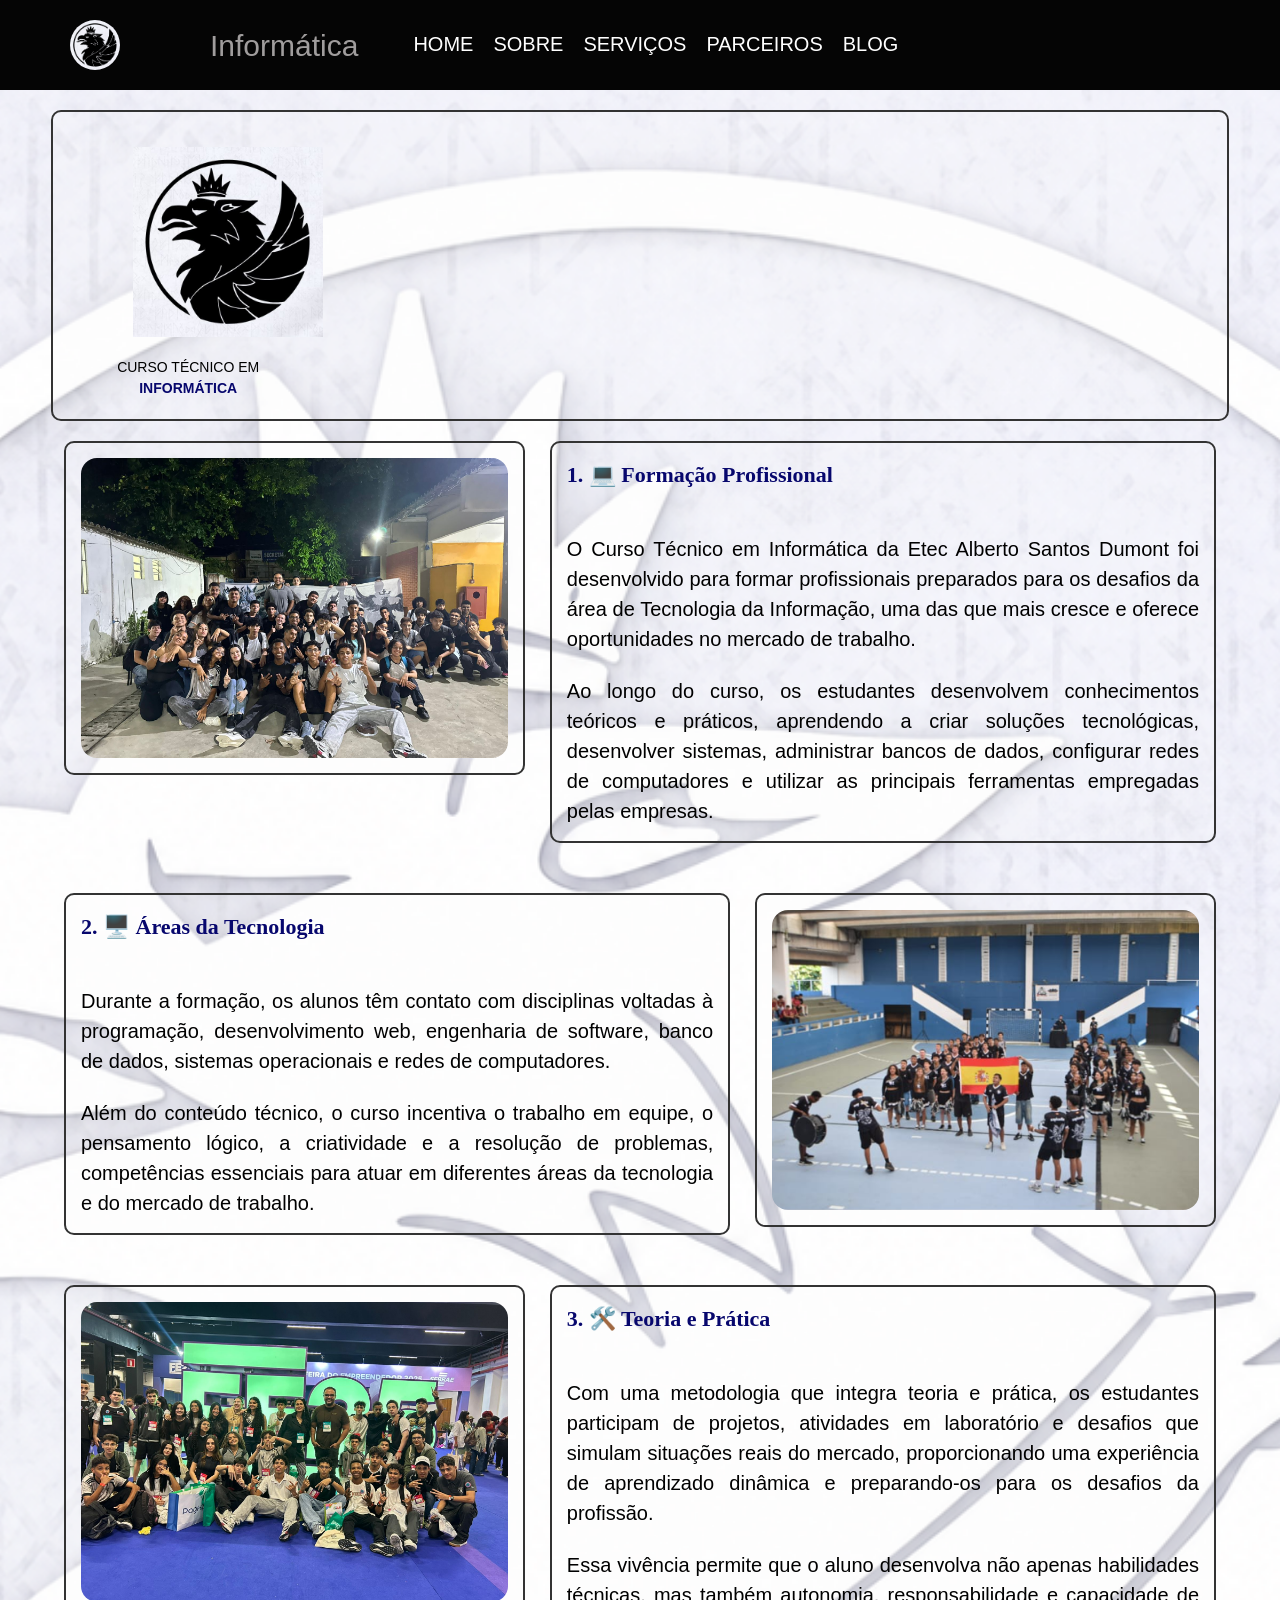
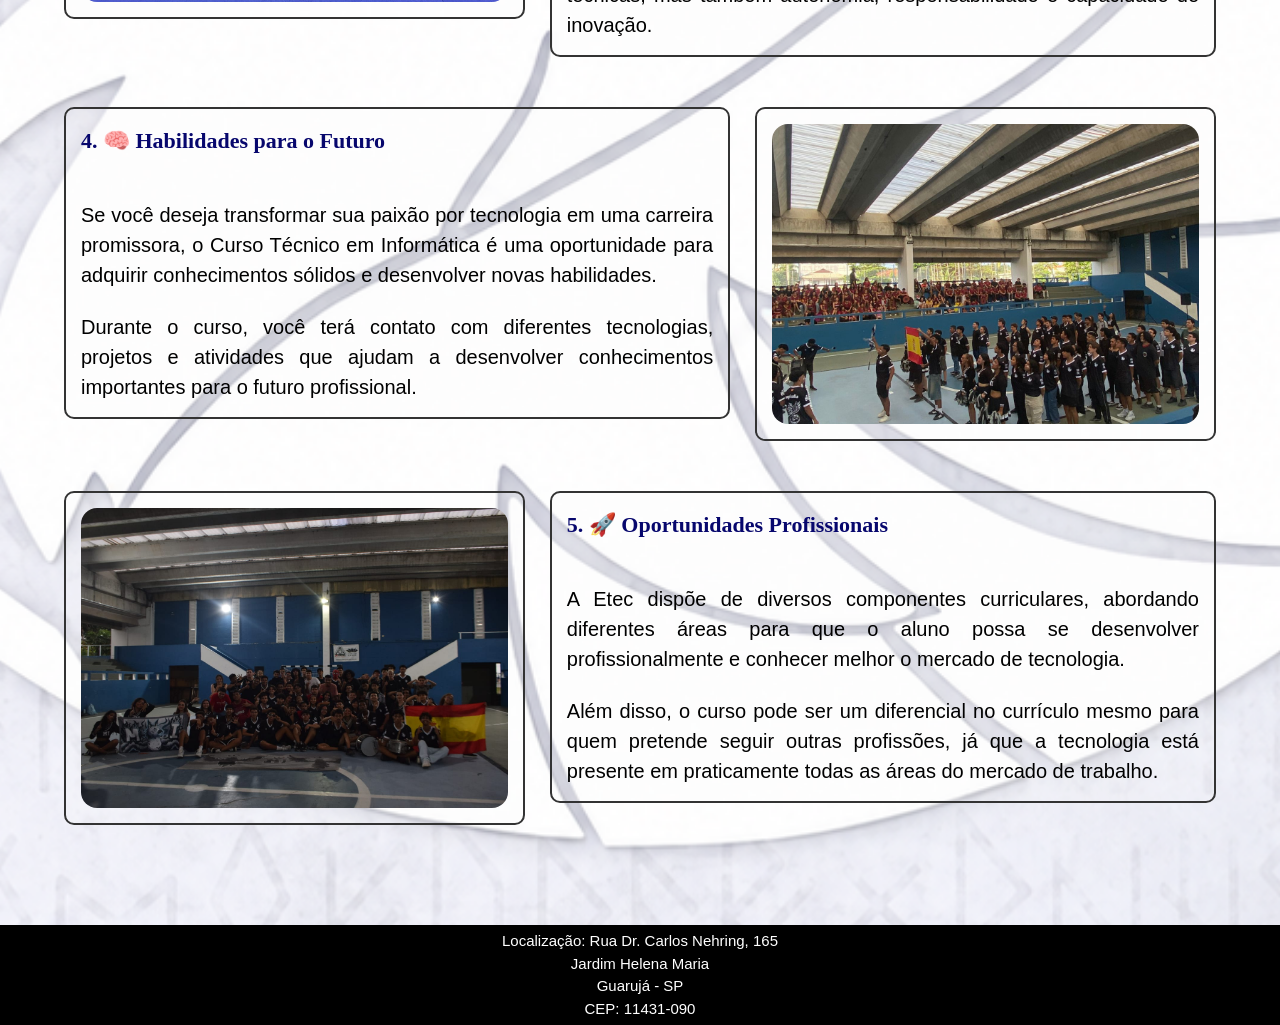
==== commit 765b040e: "Update index.html" ====
--- a/index.html
+++ b/index.html
@@ -177,7 +177,7 @@
 
             <section class="coluna11">
 
-                <img src="desfile.jpeg" alt="turma" class="w3-round-xlarge">
+                <img src="integração.jpg" alt="turma" class="w3-round-xlarge">
 
             </section>
 
--- a/style.css
+++ b/style.css
@@ -2,7 +2,7 @@
     min-height: 100vh;
     display: flex;
     flex-direction: column;
-    background-image: url("../imagens/grifo2.png");
+    background-image: url("grifo2.png");
     background-size: cover;
     background-position-x: center;
     background-repeat: no-repeat;
@@ -233,4 +233,4 @@
 
 #turma {
     width: 30%;
-}+}
